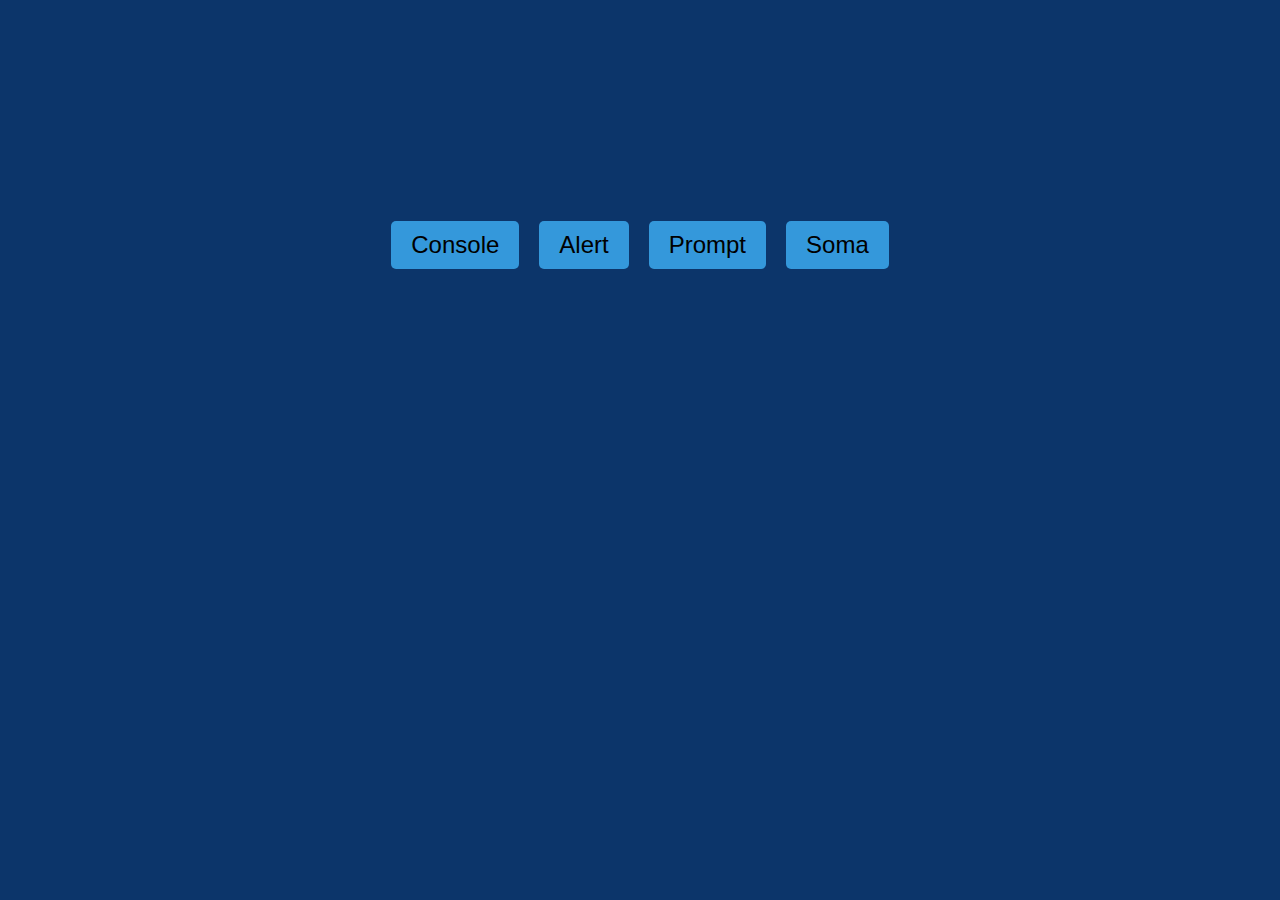
==== js-curso-2-desafio_1/index.html @ 89e0f329 "atualização" ====
<!DOCTYPE html>
<html lang="en">
<head>
    <meta charset="UTF-8">
    <meta name="viewport" content="width=device-width, initial-scale=1.0">
    <link rel="stylesheet" href="style.css">
    <title>Document</title>
</head>
<body>
    <header>
        <h1></h1>
    </header>
    <main class="container">
        <button onclick="" class="button">Console</button>
        <button onclick="" class="button">Alert</button>
        <button onclick="" class="button">Prompt</button>
        <button onclick="" class="button">Soma</button>
    </main>

      <script src="app.js"></script>
</body>
</html>
---- js-curso-2-desafio_1/style.css ----
header {
  text-align: center;
  font-size: 30px;
  color: #279EFF;
}

main, html {
  margin: 0;
  padding: 0;
  height: 50%;
  display: flex;
  justify-content: center;
  align-items: center;
  background-color: #0C356A;
}

.container {
  text-align: center;
  color: #279EFF;
}

.button {
  padding: 10px 20px;
  margin: 10px;
  font-size: 24px;
  border: none;
  background-color: #3498db;
  cursor: pointer;
  border-radius: 5px;
}

.button:hover {
  background-color: #2980b9;
}
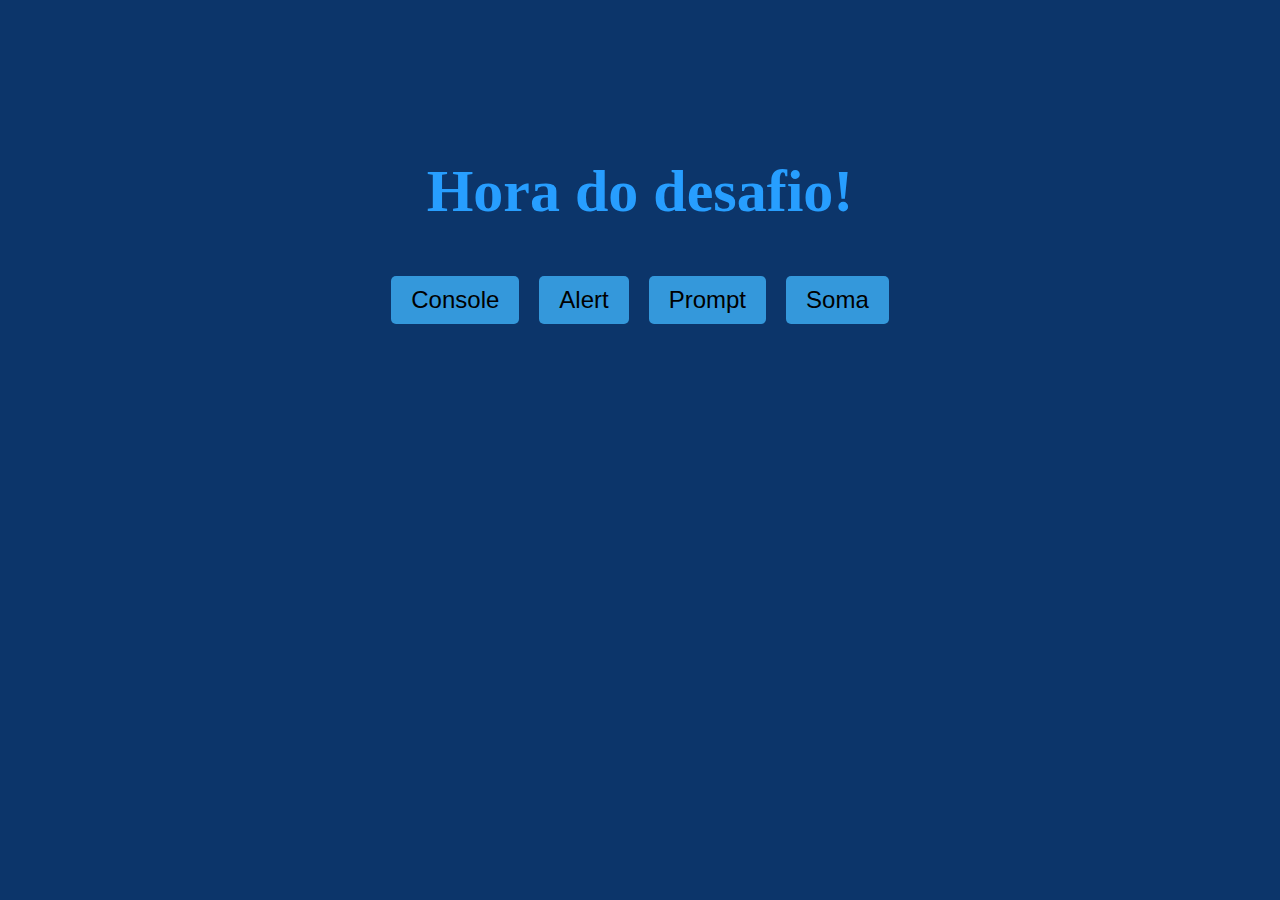
==== commit b51e8fea: "atualização" ====
--- a/js-curso-2-desafio_1/index.html
+++ b/js-curso-2-desafio_1/index.html
@@ -1,20 +1,20 @@
 <!DOCTYPE html>
-<html lang="en">
+<html lang="pt-br">
 <head>
     <meta charset="UTF-8">
     <meta name="viewport" content="width=device-width, initial-scale=1.0">
     <link rel="stylesheet" href="style.css">
-    <title>Document</title>
+    <title>Desafio 01</title>
 </head>
 <body>
     <header>
         <h1></h1>
     </header>
     <main class="container">
-        <button onclick="" class="button">Console</button>
-        <button onclick="" class="button">Alert</button>
-        <button onclick="" class="button">Prompt</button>
-        <button onclick="" class="button">Soma</button>
+        <button onclick="buttonConsole()" class="button">Console</button>
+        <button onclick="buttonAlert()" class="button">Alert</button>
+        <button onclick="buttonPrompt()" class="button">Prompt</button>
+        <button onclick="buttonSoma()" class="button">Soma</button>
     </main>
 
       <script src="app.js"></script>
